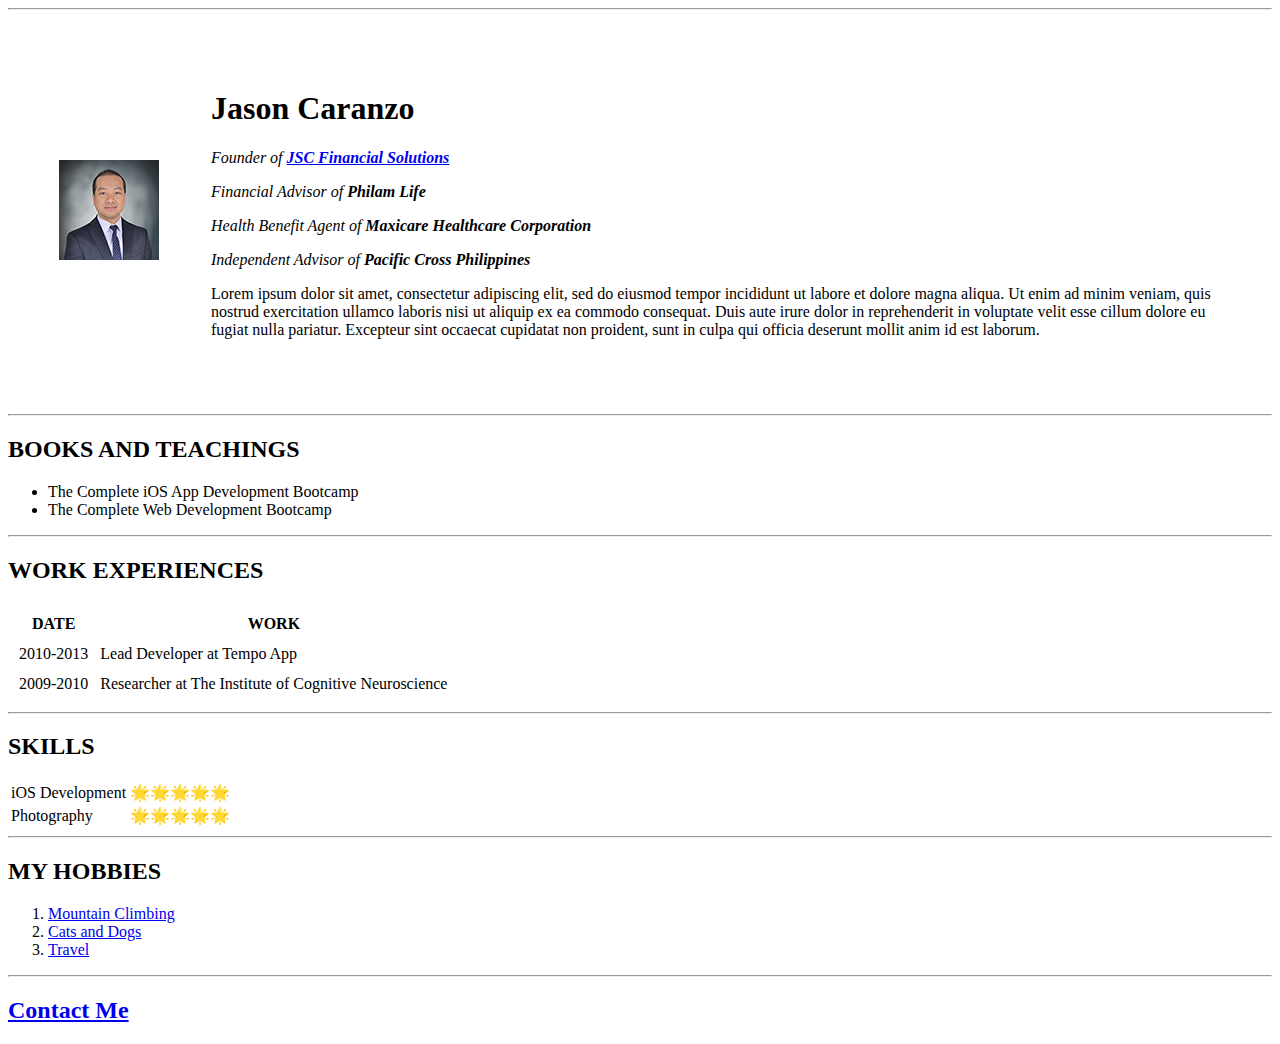
==== index.html @ f4121f70 "initial CV website files" ====
<!DOCTYPE html>
<html lang="en" dir="ltr">
  <head>
    <meta charset="utf-8">
    <title>Jason's Personal Website</title>
  </head>
<hr>
  <body>
    <table cellspacing="50">
      <tr>
        <td><img src="Jason S Caranzo 1x1 - Copy.jpg" alt="Jason Caranzo profile picture"></td>
        <td>
          <h1>Jason Caranzo</h1>
          <p><em>Founder of <strong><a href="https://www.facebook.com/jscfinancialsolutions">JSC Financial Solutions</a></strong></em></p>
          <p><em>Financial Advisor of <strong>Philam Life</strong></em></p>
          <p><em>Health Benefit Agent of <strong>Maxicare Healthcare Corporation</strong></em></p>
          <p><em>Independent Advisor of <strong>Pacific Cross Philippines</strong></em></p>
          <p>Lorem ipsum dolor sit amet, consectetur adipiscing elit, sed do eiusmod tempor incididunt ut labore et dolore magna aliqua. Ut enim ad minim veniam, quis nostrud exercitation ullamco laboris nisi ut aliquip ex ea commodo consequat. Duis aute irure dolor in reprehenderit in voluptate velit esse cillum dolore eu fugiat nulla pariatur. Excepteur sint occaecat cupidatat non proident, sunt in culpa qui officia deserunt mollit anim id est laborum.</p></td>
      </tr>
    </table>
    <hr>

    <h2>BOOKS AND TEACHINGS</h2>
    <ul>
      <li>The Complete iOS App Development Bootcamp</li>
      <li>The Complete Web Development Bootcamp</li>
    </ul>
    <hr>

    <h2>WORK EXPERIENCES</h2>
    <table cellspacing="10">
      <thead>
        <tr>
          <th>DATE</th>
          <th>WORK</th>
        </tr>
      </thead>
      <tbody>
        <tr>
          <td>2010-2013</td>
          <td>Lead Developer at Tempo App</td>
        </tr>
        <tr>
          <td>2009-2010</td>
          <td>Researcher at The Institute of Cognitive Neuroscience</td>
        </tr>
      </tbody>
      <tfoot>
      </tfoot>
    </table>
    <hr>

    <h2>SKILLS</h2>

    <table cellspacing="10">
    <table>
      <tr>
        <td>iOS Development</td>
        <td>🌟🌟🌟🌟🌟</td>
      </tr>
      <tr>
        <td>Photography</td>
        <td>🌟🌟🌟🌟🌟</td>
      </tr>
    </table>
    </table>
    <hr>


    <h2>MY HOBBIES</h2>
    <ol>
      <li><a href="https://scontent.fceb1-1.fna.fbcdn.net/v/t31.0-8/16107435_10210408371158077_1521223527113495228_o.jpg?_nc_cat=102&ccb=2&_nc_sid=13bebb&_nc_eui2=AeHxT9tEbv5mCt2_2dbgT_00VKDB1p9Ef39UoMHWn0R_f7z0BcmvTaw0o16Oh5mRnQM&_nc_ohc=lpEmtJnVUzoAX8b6xAe&_nc_ht=scontent.fceb1-1.fna&oh=7b697827e7c64043289582d653b735a6&oe=5FE1EC7D">Mountain Climbing</a></li>
      <li><a href="https://scontent.fceb1-1.fna.fbcdn.net/v/t31.0-8/52417_170243912999049_5565259_o.jpg?_nc_cat=102&cb=846ca55b-ee17756f&ccb=2&_nc_sid=e007fa&_nc_eui2=AeG-b-V14Rym6VbReywNo34YnD4IvEeTpOacPgi8R5Ok5re2qs9DA797gR1YusGFrko&_nc_ohc=XUDeeDtD75gAX-Bo42n&_nc_ht=scontent.fceb1-1.fna&oh=64e3a20da18735d778732301763eabc6&oe=5FE21E0C">Cats and Dogs</a></li>
      <li><a href="https://scontent.fceb1-1.fna.fbcdn.net/v/t31.0-8/18401982_10211449985197777_4486158668578617815_o.jpg?_nc_cat=110&ccb=2&_nc_sid=8024bb&_nc_eui2=AeGG10qdDfx-lQ6AqZ6rmCCol6A4ZMaR6aGXoDhkxpHpoTOSG29ZJW94wD1A1HZqcz4&_nc_ohc=oXdxGBlQCo8AX-vPSrk&_nc_ht=scontent.fceb1-1.fna&oh=58fe3726d627a912cf466e623eb7d33f&oe=5FE23D00">Travel</a></li>
    </ol>

    <hr>

    <h2><a href="C:\Users\Jason\Desktop\WEB DEVELOPMENT\HTML - personal site\contact.html">Contact Me</a></h2>

  </body>

</html>
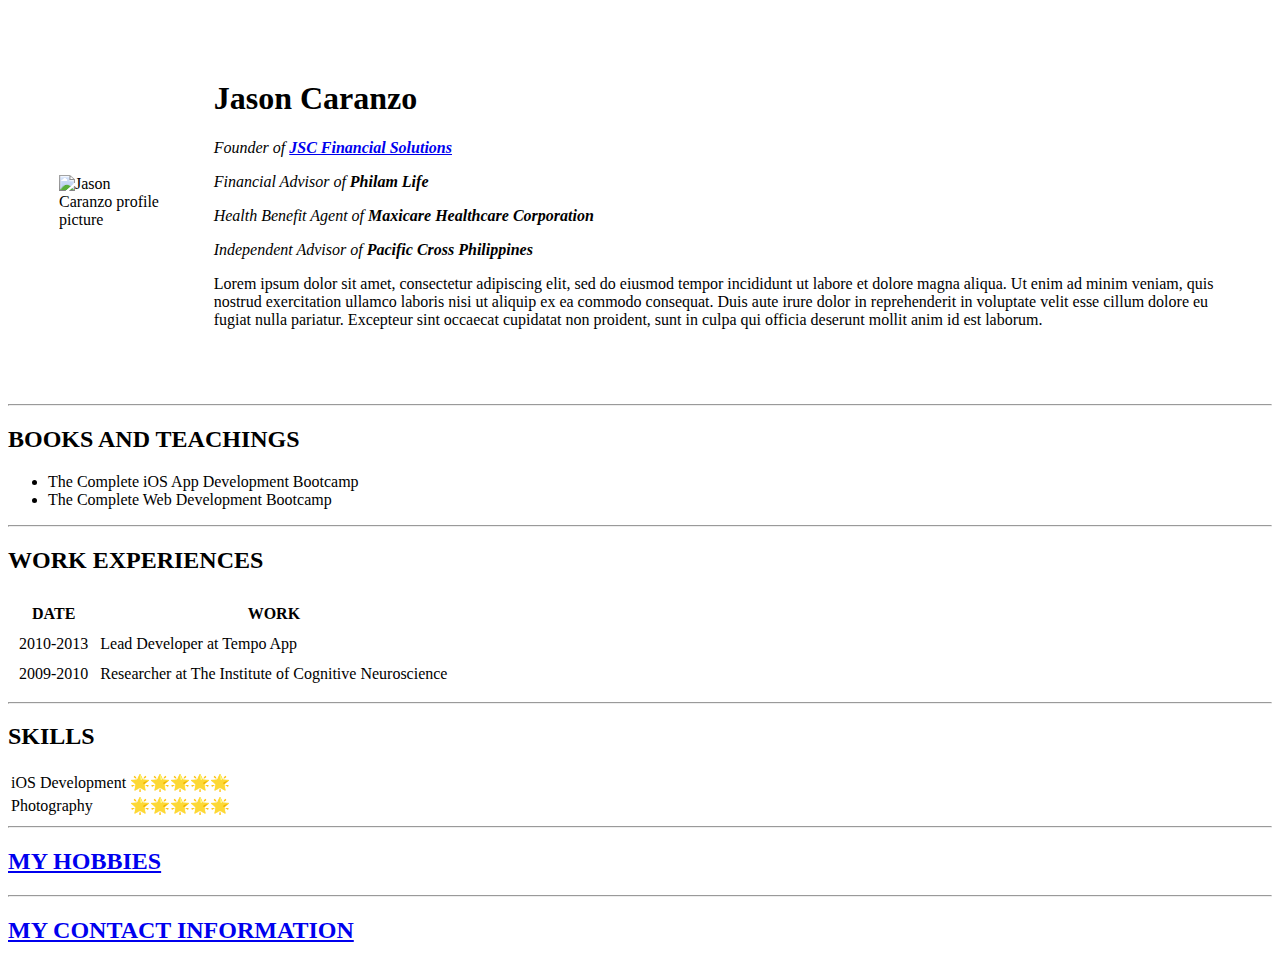
==== commit bbc15aea: "Add files via upload" ====
--- a/index.html
+++ b/index.html
@@ -3,12 +3,14 @@
   <head>
     <meta charset="utf-8">
     <title>Jason's Personal Website</title>
+    <link rel="stylesheet" href="css/styles.css">
+
   </head>
-<hr>
+
   <body>
     <table cellspacing="50">
       <tr>
-        <td><img src="Jason S Caranzo 1x1 - Copy.jpg" alt="Jason Caranzo profile picture"></td>
+        <td><img src="Jason Caranzo photo picture Philam Life.png" alt="Jason Caranzo profile picture"></td>
         <td>
           <h1>Jason Caranzo</h1>
           <p><em>Founder of <strong><a href="https://www.facebook.com/jscfinancialsolutions">JSC Financial Solutions</a></strong></em></p>
@@ -67,16 +69,11 @@
     <hr>
 
 
-    <h2>MY HOBBIES</h2>
-    <ol>
-      <li><a href="https://scontent.fceb1-1.fna.fbcdn.net/v/t31.0-8/16107435_10210408371158077_1521223527113495228_o.jpg?_nc_cat=102&ccb=2&_nc_sid=13bebb&_nc_eui2=AeHxT9tEbv5mCt2_2dbgT_00VKDB1p9Ef39UoMHWn0R_f7z0BcmvTaw0o16Oh5mRnQM&_nc_ohc=lpEmtJnVUzoAX8b6xAe&_nc_ht=scontent.fceb1-1.fna&oh=7b697827e7c64043289582d653b735a6&oe=5FE1EC7D">Mountain Climbing</a></li>
-      <li><a href="https://scontent.fceb1-1.fna.fbcdn.net/v/t31.0-8/52417_170243912999049_5565259_o.jpg?_nc_cat=102&cb=846ca55b-ee17756f&ccb=2&_nc_sid=e007fa&_nc_eui2=AeG-b-V14Rym6VbReywNo34YnD4IvEeTpOacPgi8R5Ok5re2qs9DA797gR1YusGFrko&_nc_ohc=XUDeeDtD75gAX-Bo42n&_nc_ht=scontent.fceb1-1.fna&oh=64e3a20da18735d778732301763eabc6&oe=5FE21E0C">Cats and Dogs</a></li>
-      <li><a href="https://scontent.fceb1-1.fna.fbcdn.net/v/t31.0-8/18401982_10211449985197777_4486158668578617815_o.jpg?_nc_cat=110&ccb=2&_nc_sid=8024bb&_nc_eui2=AeGG10qdDfx-lQ6AqZ6rmCCol6A4ZMaR6aGXoDhkxpHpoTOSG29ZJW94wD1A1HZqcz4&_nc_ohc=oXdxGBlQCo8AX-vPSrk&_nc_ht=scontent.fceb1-1.fna&oh=58fe3726d627a912cf466e623eb7d33f&oe=5FE23D00">Travel</a></li>
-    </ol>
+    <h2><a href="C:\Users\Jason\Desktop\WEB DEVELOPMENT\HTML - personal site\hobbies.html">MY HOBBIES</a></h2>
 
     <hr>
 
-    <h2><a href="C:\Users\Jason\Desktop\WEB DEVELOPMENT\HTML - personal site\contact.html">Contact Me</a></h2>
+    <h2><a href="C:\Users\Jason\Desktop\WEB DEVELOPMENT\HTML - personal site\contact.html">MY CONTACT INFORMATION</a></h2>
 
   </body>
 
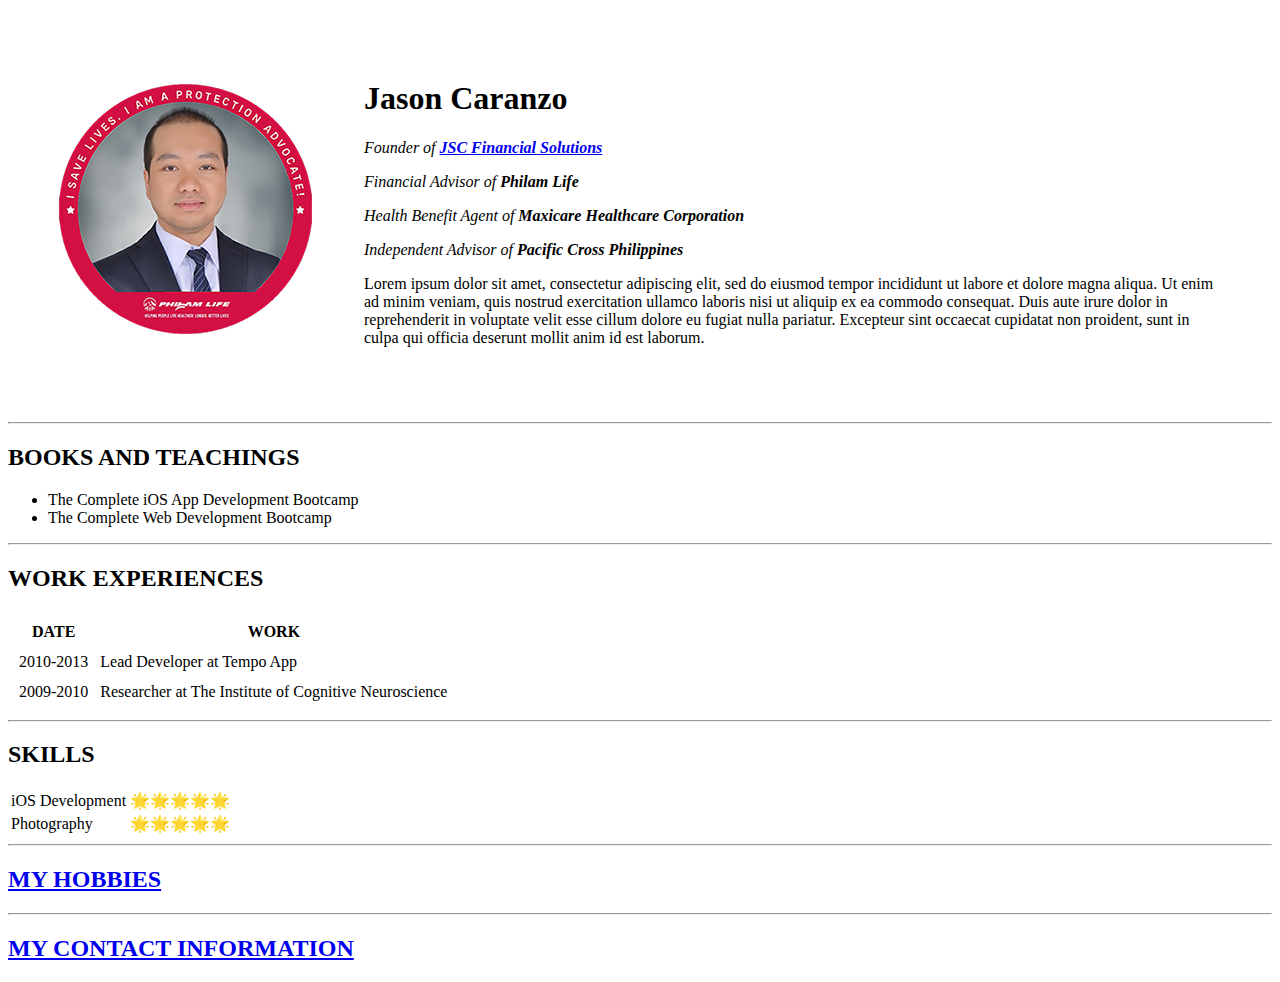
==== commit a2c6c1cd: "Update index.html" ====
--- a/index.html
+++ b/index.html
@@ -3,7 +3,7 @@
   <head>
     <meta charset="utf-8">
     <title>Jason's Personal Website</title>
-    <link rel="stylesheet" href="css/styles.css">
+    <link rel="stylesheet" href="/css/styles.css">
 
   </head>
 
